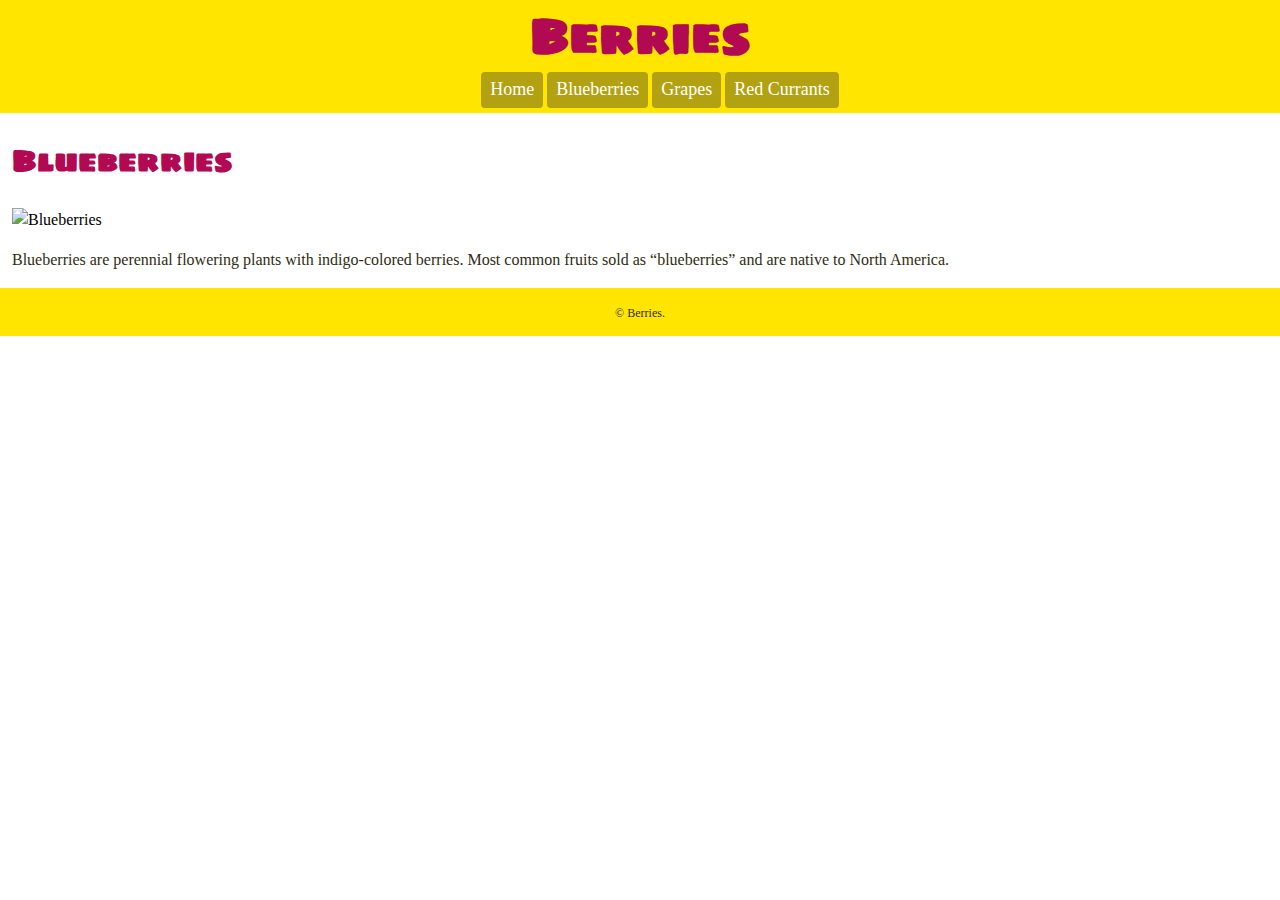
==== blueberries.html @ 62358c50 "Create other pages and link the nav" ====
<!DOCTYPE html>
<html lang="en" dir="ltr">
  <head>
    <meta charset="utf-8">
    <title>Blueberries</title>
    <meta name="viewport" content="width=device-width,initial-scale=1">
    <link href="css/main.css" rel="stylesheet">
    <link href="https://fonts.googleapis.com/css?family=Sigmar+One&display=swap" rel="stylesheet">
  </head>
  <body>
    <header>
      <h1>Berries</h1>
      <nav>
        <ul class="nav">
          <li><a href="index.html">Home</a></li>
          <li><a href="blueberries.html">Blueberries</a></li>
          <li><a href="grapes.html">Grapes</a></li>
          <li><a href="redcurrants.html">Red Currants</a></li>
        </ul>
      </nav>
    </header>
    <main>
      <h2>Blueberries</h2>
      <img src="images/blueberries.jpg" alt="Blueberries">
      <p>Blueberries are perennial flowering plants with indigo-colored berries. Most common fruits sold as “blueberries” and are native to North America.</p>
    </main>
    <footer>
      <small>© Berries.</small>
    </footer>
  </body>
</html>
---- css/main.css ----
html {
  box-sizing: border-box;
  padding: 0;
  margin: 0;
  line-height: 1.5;
}

*, *::before, *::after {
  box-sizing: inherit;
}

body {
  margin: 0;
  padding: 0;
}

header {
  background-color: #ffe500;
  text-align: center;
}

h1 {
  font-family: Sigmar One;
  font-size: 3rem;
  padding: 0;
  margin: 0;
  color: #b20953;
}

.nav {
  font-family: Georgia;
  padding-bottom: .3em;
  margin: 0;
}

.nav li {
  display: inline-block;
}

a {
  padding: .2em .5em .3em;
  background-color: #b2a212;
  border-radius: 4px;
  color: #fff;
  text-decoration: none;
  font-size: 1.125rem;
  display: inline-block;
}

li a:hover{
  background-color: #b20953;
}

main {
  padding: 0 .75em;
}

h2 {
  font-family: Sigmar One;
  font-size: 1.875rem;
  color: #b20953;
}

p {
  color: #2f2d13;
}

footer {
  background-color: #ffe500;
  text-align: center;
  padding: .75em;
}

small {
  font-size: .75rem;
  color: #2f2d13;
}
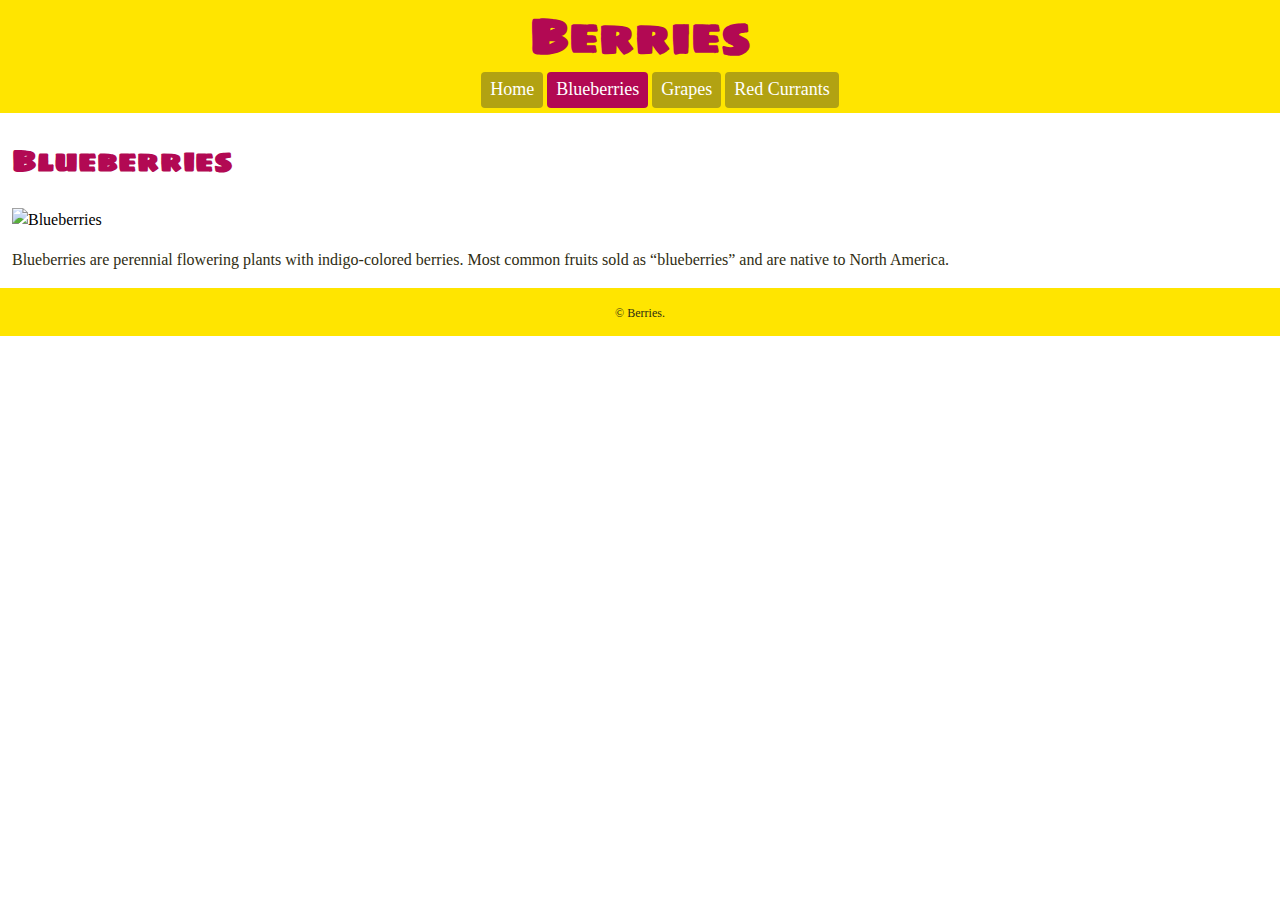
==== commit 1467cf02: "Add highlight colour to the nav" ====
--- a/blueberries.html
+++ b/blueberries.html
@@ -1,31 +1,31 @@
 <!DOCTYPE html>
 <html lang="en" dir="ltr">
-  <head>
-    <meta charset="utf-8">
-    <title>Blueberries</title>
-    <meta name="viewport" content="width=device-width,initial-scale=1">
-    <link href="css/main.css" rel="stylesheet">
-    <link href="https://fonts.googleapis.com/css?family=Sigmar+One&display=swap" rel="stylesheet">
-  </head>
-  <body>
-    <header>
-      <h1>Berries</h1>
-      <nav>
-        <ul class="nav">
-          <li><a href="index.html">Home</a></li>
-          <li><a href="blueberries.html">Blueberries</a></li>
-          <li><a href="grapes.html">Grapes</a></li>
-          <li><a href="redcurrants.html">Red Currants</a></li>
-        </ul>
-      </nav>
-    </header>
-    <main>
-      <h2>Blueberries</h2>
-      <img src="images/blueberries.jpg" alt="Blueberries">
-      <p>Blueberries are perennial flowering plants with indigo-colored berries. Most common fruits sold as “blueberries” and are native to North America.</p>
-    </main>
-    <footer>
-      <small>© Berries.</small>
-    </footer>
-  </body>
+<head>
+  <meta charset="utf-8">
+  <title>Blueberries</title>
+  <meta name="viewport" content="width=device-width,initial-scale=1">
+  <link href="css/main.css" rel="stylesheet">
+  <link href="https://fonts.googleapis.com/css?family=Sigmar+One&display=swap" rel="stylesheet">
+</head>
+<body>
+  <header>
+    <h1>Berries</h1>
+    <nav>
+      <ul class="nav">
+        <li><a href="index.html">Home</a></li>
+        <li><a class="current" href="blueberries.html">Blueberries</a></li>
+        <li><a href="grapes.html">Grapes</a></li>
+        <li><a href="red-currants.html">Red Currants</a></li>
+      </ul>
+    </nav>
+  </header>
+  <main>
+    <h2>Blueberries</h2>
+    <img src="images/blueberries.jpg" alt="Blueberries">
+    <p>Blueberries are perennial flowering plants with indigo-colored berries. Most common fruits sold as “blueberries” and are native to North America.</p>
+  </main>
+  <footer>
+    <small>© Berries.</small>
+  </footer>
+</body>
 </html>
--- a/css/main.css
+++ b/css/main.css
@@ -75,3 +75,11 @@
   font-size: .75rem;
   color: #2f2d13;
 }
+
+main img {
+  max-width: 100%;
+}
+
+.nav .current {
+  background-color: #b20953;
+}
